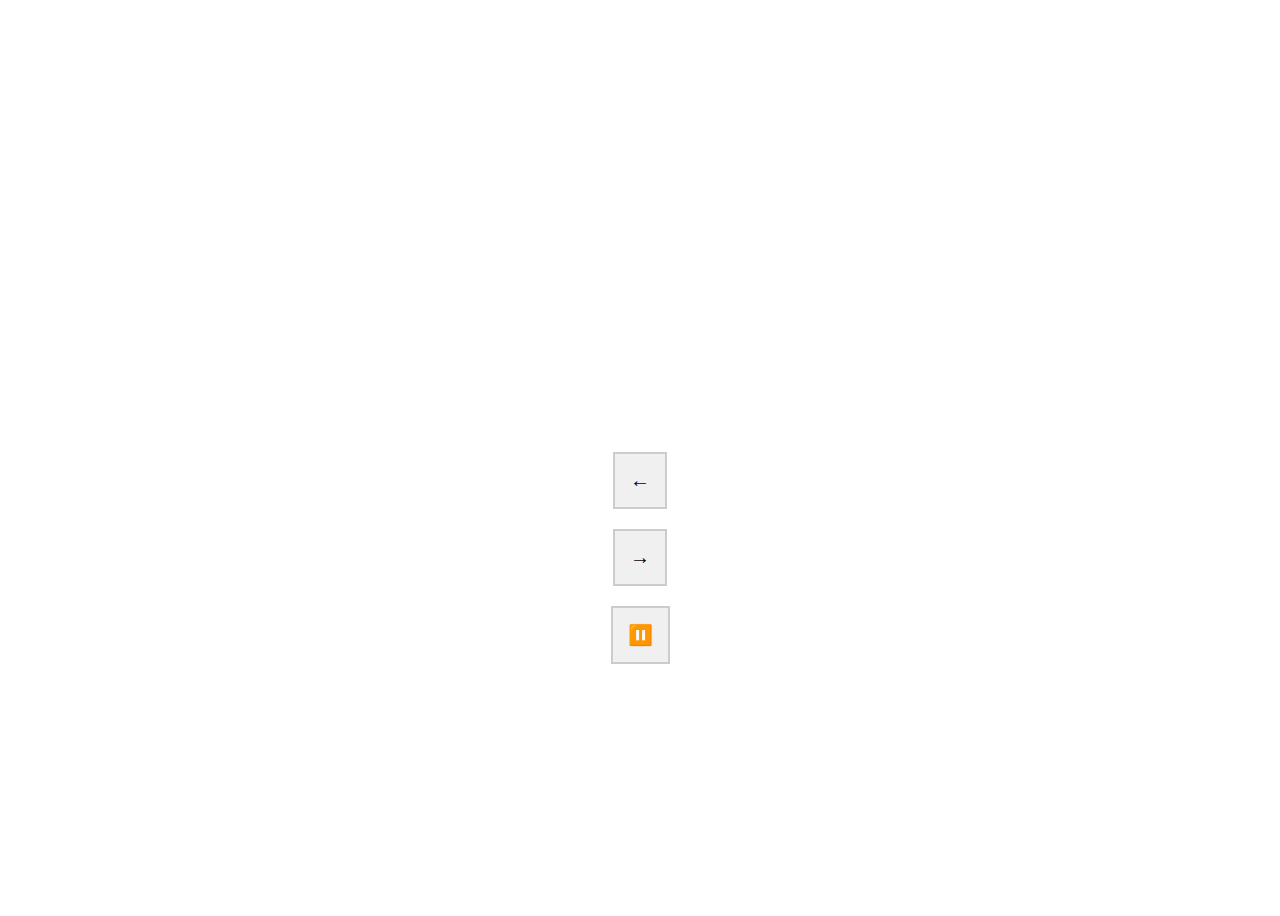
==== a11y/carousel/index.html @ 08050646 "Add a11y & html" ====
<!DOCTYPE html>
<html lang="ja">
<head>
    <meta charset="UTF-8">
    <meta name="viewport" content="width=device-width, initial-scale=1.0">
    <title>アクセシビリティ対応カルーセル</title>
    <link rel="stylesheet" href="styles.css">
    <style>
        body {
    font-family: Arial, sans-serif;
    display: flex;
    flex-direction: column;
    align-items: center;
    justify-content: center;
    height: 100vh;
}

.carousel {
    display: flex;
    overflow: hidden;
    width: 300px;
    height: 200px;
    position: relative;
    align-items: center;
    justify-content: center;
}

.carousel img {
    display: none;
    max-width: 100%;
    height: auto;
}

.carousel img.active {
    display: block;
    transition: opacity 1s ease-in-out;
}

button {
    margin: 10px;
    padding: 15px;
    font-size: 20px;
    cursor: pointer;
    background-color: #f0f0f0;
    border: 2px solid #ccc;
    transition: 0.3s;
}

button:hover {
    background-color: #eaeaea;
}

button:active {
    transform: scale(0.95);
}

    </style>
</head>
<body>

<div id="carousel" class="carousel">
    <img src="image1.jpg" alt="画像1">
    <img src="image2.jpg" alt="画像2">
    <img src="image3.jpg" alt="画像3">
</div>

<!-- ナビゲーションボタン -->
<button id="prev" aria-label="前へ戻る">←</button>
<button id="next" aria-label="次へ進む">→</button>

<!-- 自動再生制御ボタン -->
<button id="playPause" aria-label="自動再生停止">⏸️</button>

<script>
    let currentIndex = 0;
const images = document.querySelectorAll("#carousel img");
const intervalTime = 3000;  // 3秒ごとに自動切り替え
let carouselInterval = setInterval(showNextSlide, intervalTime);

// ボタン要素取得
const prevButton = document.getElementById('prev');
const nextButton = document.getElementById('next');
const playPauseButton = document.getElementById('playPause');

let isPlaying = true;

// カルーセル表示切り替え処理
function showSlide(index) {
    images.forEach((img, idx) => {
        img.classList.remove('active');
        if (idx === index) img.classList.add('active');
    });
}

function showNextSlide() {
    currentIndex = (currentIndex + 1) % images.length;
    showSlide(currentIndex);
}

function showPrevSlide() {
    currentIndex = (currentIndex - 1 + images.length) % images.length;
    showSlide(currentIndex);
}

// 自動再生停止・開始ボタン処理
function togglePlayPause() {
    if (isPlaying) {
        clearInterval(carouselInterval);
        playPauseButton.textContent = '▶️';
        playPauseButton.setAttribute('aria-label', '自動再生開始');
    } else {
        carouselInterval = setInterval(showNextSlide, intervalTime);
        playPauseButton.textContent = '⏸️';
        playPauseButton.setAttribute('aria-label', '自動再生停止');
    }
    isPlaying = !isPlaying;
}

// ボタンイベントリスナー設定
prevButton.addEventListener('click', showPrevSlide);
nextButton.addEventListener('click', showNextSlide);
playPauseButton.addEventListener('click', togglePlayPause);

</script>
</body>
</html>
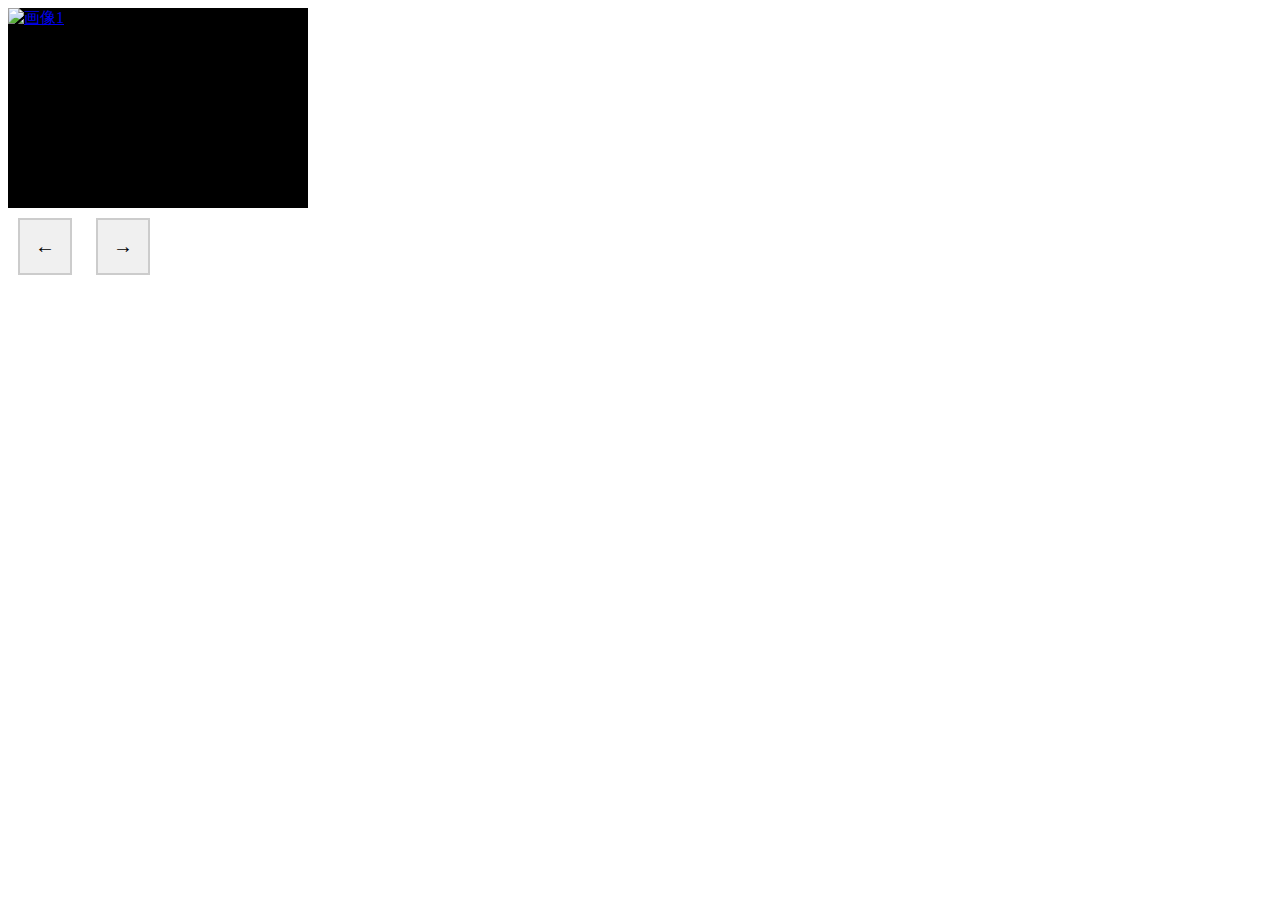
==== commit 2219d5bc: "Add carousel" ====
--- a/a11y/carousel/index.html
+++ b/a11y/carousel/index.html
@@ -3,124 +3,35 @@
 <head>
     <meta charset="UTF-8">
     <meta name="viewport" content="width=device-width, initial-scale=1.0">
-    <title>アクセシビリティ対応カルーセル</title>
-    <link rel="stylesheet" href="styles.css">
-    <style>
-        body {
-    font-family: Arial, sans-serif;
-    display: flex;
-    flex-direction: column;
-    align-items: center;
-    justify-content: center;
-    height: 100vh;
-}
+    <title>無限ループカルーセル</title>
+    <link rel="stylesheet" href="style.css">
+</head>
 
-.carousel {
-    display: flex;
-    overflow: hidden;
-    width: 300px;
-    height: 200px;
-    position: relative;
-    align-items: center;
-    justify-content: center;
-}
-
-.carousel img {
-    display: none;
-    max-width: 100%;
-    height: auto;
-}
-
-.carousel img.active {
-    display: block;
-    transition: opacity 1s ease-in-out;
-}
-
-button {
-    margin: 10px;
-    padding: 15px;
-    font-size: 20px;
-    cursor: pointer;
-    background-color: #f0f0f0;
-    border: 2px solid #ccc;
-    transition: 0.3s;
-}
-
-button:hover {
-    background-color: #eaeaea;
-}
-
-button:active {
-    transform: scale(0.95);
-}
-
-    </style>
-</head>
 <body>
 
-<div id="carousel" class="carousel">
-    <img src="image1.jpg" alt="画像1">
-    <img src="image2.jpg" alt="画像2">
-    <img src="image3.jpg" alt="画像3">
-</div>
+    <div id="carousel" class="carousel" role="region" aria-live="polite">
+        <div class="carousel-track">
+            <!-- 画像1 -->
+            <a href="#" tabindex="0" aria-hidden="false">
+                <img src="../img/image1.jpg" alt="画像1">
+            </a>
 
-<!-- ナビゲーションボタン -->
-<button id="prev" aria-label="前へ戻る">←</button>
-<button id="next" aria-label="次へ進む">→</button>
+            <!-- 画像2 -->
+            <a href="https://yoshitakakai.net" tabindex="-1" aria-hidden="true">
+                <img src="../img/image2.jpg" alt="画像2">
+            </a>
 
-<!-- 自動再生制御ボタン -->
-<button id="playPause" aria-label="自動再生停止">⏸️</button>
+            <!-- 画像3 -->
+            <a href="#" tabindex="-1" aria-hidden="true">
+                <img src="../img/image3.jpg" alt="画像3">
+            </a>
+        </div>
+    </div>
 
-<script>
-    let currentIndex = 0;
-const images = document.querySelectorAll("#carousel img");
-const intervalTime = 3000;  // 3秒ごとに自動切り替え
-let carouselInterval = setInterval(showNextSlide, intervalTime);
+    <!-- ナビゲーションボタン -->
+    <button id="prev" aria-label="前へ戻る">←</button>
+    <button id="next" aria-label="次へ進む">→</button>
 
-// ボタン要素取得
-const prevButton = document.getElementById('prev');
-const nextButton = document.getElementById('next');
-const playPauseButton = document.getElementById('playPause');
-
-let isPlaying = true;
-
-// カルーセル表示切り替え処理
-function showSlide(index) {
-    images.forEach((img, idx) => {
-        img.classList.remove('active');
-        if (idx === index) img.classList.add('active');
-    });
-}
-
-function showNextSlide() {
-    currentIndex = (currentIndex + 1) % images.length;
-    showSlide(currentIndex);
-}
-
-function showPrevSlide() {
-    currentIndex = (currentIndex - 1 + images.length) % images.length;
-    showSlide(currentIndex);
-}
-
-// 自動再生停止・開始ボタン処理
-function togglePlayPause() {
-    if (isPlaying) {
-        clearInterval(carouselInterval);
-        playPauseButton.textContent = '▶️';
-        playPauseButton.setAttribute('aria-label', '自動再生開始');
-    } else {
-        carouselInterval = setInterval(showNextSlide, intervalTime);
-        playPauseButton.textContent = '⏸️';
-        playPauseButton.setAttribute('aria-label', '自動再生停止');
-    }
-    isPlaying = !isPlaying;
-}
-
-// ボタンイベントリスナー設定
-prevButton.addEventListener('click', showPrevSlide);
-nextButton.addEventListener('click', showNextSlide);
-playPauseButton.addEventListener('click', togglePlayPause);
-
-</script>
+    <script src="index.js"></script>
 </body>
 </html>
--- a/a11y/carousel/style.css
+++ b/a11y/carousel/style.css
@@ -0,0 +1,80 @@
+/* ボタン設定 */
+button {
+    margin: 10px;
+    padding: 15px;
+    font-size: 20px;
+    cursor: pointer;
+    background-color: #f0f0f0;
+    border: 2px solid #ccc;
+    transition: 0.3s;
+}
+
+button:hover {
+    background-color: #eaeaea;
+}
+
+button:active {
+    transform: scale(0.95);
+}
+
+/* キーボードフォーカスインジケーター */
+button:focus {
+    outline: 2px solid #ff0;
+}
+
+/* カルーセルの基本設定 */
+.carousel {
+    display: flex;
+    overflow: hidden;
+    width: 300px;
+    height: 200px;
+    position: relative;
+    align-items: center;
+    justify-content: center;
+    background: #000;
+}
+
+.carousel-track {
+    position: absolute;
+    top: 0;
+    left: 0;
+    width: 100%;
+    height: 100%;
+}
+
+/* カルーセル内のリンクと画像 */
+.carousel-track a {
+    display: block;
+    position: absolute;
+    top: 0;
+    left: 0;
+    width: 100%;
+    height: 100%;
+    object-fit: cover;
+}
+
+/* 現在表示中のスライドのみ表示する */
+.carousel-track a[aria-hidden="false"] {
+    display: block;
+    opacity: 1;
+    transition: opacity 1s ease-in-out;
+}
+
+/* 非表示スライドのスクリーンリーダー対応 */
+.carousel-track a[aria-hidden="true"],
+.carousel-track img[aria-hidden="true"] {
+    display: none;
+    pointer-events: none;
+    opacity: 0;
+}
+
+/* リンク要素にフォーカスした時にボーダーを表示 */
+.carousel-track a:focus {
+    outline: 2px solid #ff0;
+    border: 2px solid #ff0;
+}
+
+/* ボタンフォーカスインジケーター */
+button:focus {
+    outline: 2px solid #ff0;
+}
